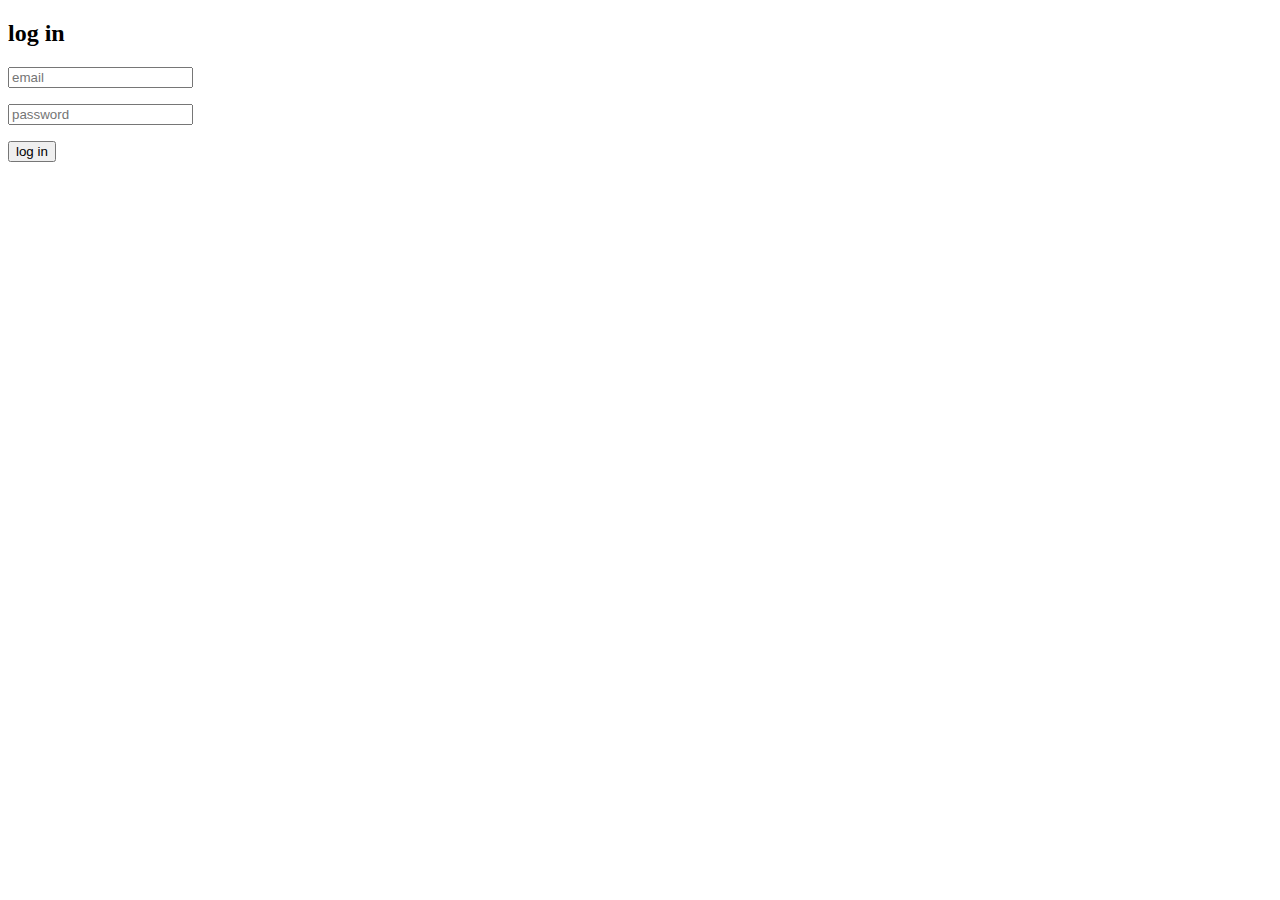
==== login.html @ 7d78a4bf "estrutura" ====
<!DOCTYPE html>
<html lang="en">
<head>
    <meta charset="UTF-8">
    <meta name="viewport" content="width=device-width, initial-scale=1.0">
    <title>Document</title>
</head>
<body>
    <div class="login">
        <div class="login-triangle"></div>
        <h2 class="login-header">log in</h2>
        <form action="" class="login-container">
            <p><input type="email"
            placeholder="email"></p>
            <P><input type="password"
            placeholder="password"></P>
            <p><input type="submit" value="log in"
            placeholder="password"></p>
</body>
</html>
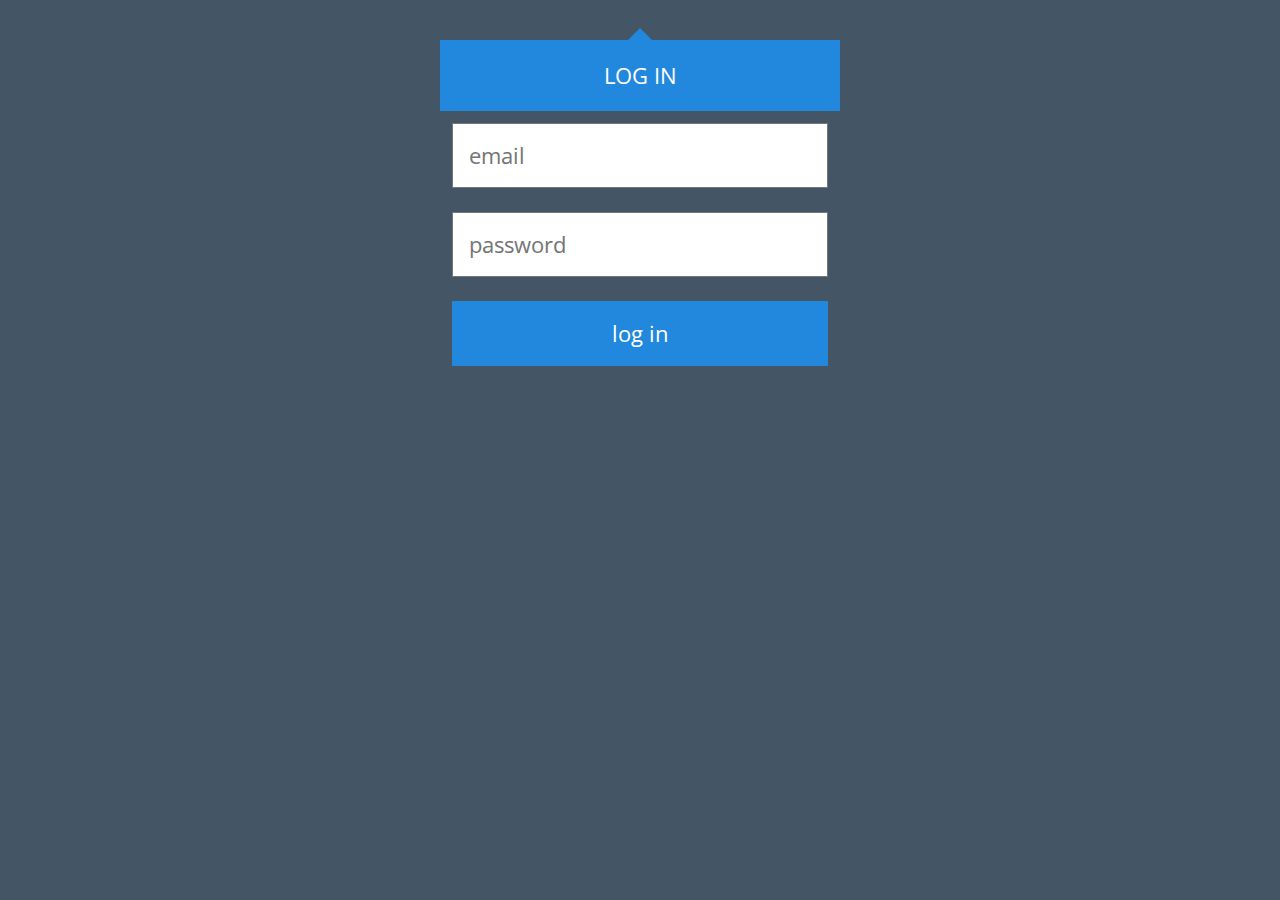
==== commit 79377b22: "estrutura" ====
--- a/login.html
+++ b/login.html
@@ -4,6 +4,7 @@
     <meta charset="UTF-8">
     <meta name="viewport" content="width=device-width, initial-scale=1.0">
     <title>Document</title>
+    <link rel="stylesheet" href="./css/style.css">
 </head>
 <body>
     <div class="login">
--- a/css/style.css
+++ b/css/style.css
@@ -0,0 +1,61 @@
+@import url(https://fonts.googleapis.com/css?family=open+sans:400,700);
+body{
+    background:#456;
+    font-family:'open sans',sans-serif;
+}
+.login{
+    width:400px ;
+    margin:16px auto;
+    font-size:16px;
+}
+.login-header,
+.login p{
+    margin-top: 0;
+    margin-bottom: 0;
+}
+.login-triangle{
+     width: 0;
+     margin-right: auto;
+     margin-left: auto;
+     border: 12px solid transparent;
+     border-bottom-color:#28d;
+}
+.login-header{
+    background: #28d;
+    padding: 20px;
+    font-size: 1.4em;
+    font-weight: normal;
+    text-align: center;
+    text-transform: uppercase;
+    color:#fff;
+}
+.login p{
+     padding: 12px;
+}
+.login input{
+    box-sizing: border-box;
+    display: block;
+    width: 100%;
+    border-width: 1px;
+    border-style: solid;
+    padding: 16px;
+    outline: 0;
+    font-family: inherit;
+    font-size: 1.4em;
+}
+.login input[type='email']:focus,
+.login input[type='password']:focus{
+    border-color: #888;
+}
+.login input[type='submit']{
+    background: #28d;
+    border-color: transparent;
+    color: #fff;
+    cursor: pointer;
+}
+.login input[type='submit']:hover{
+    background: #17c;
+}
+.login.input[type='submit']:focus{
+    border-color: #05a;
+}